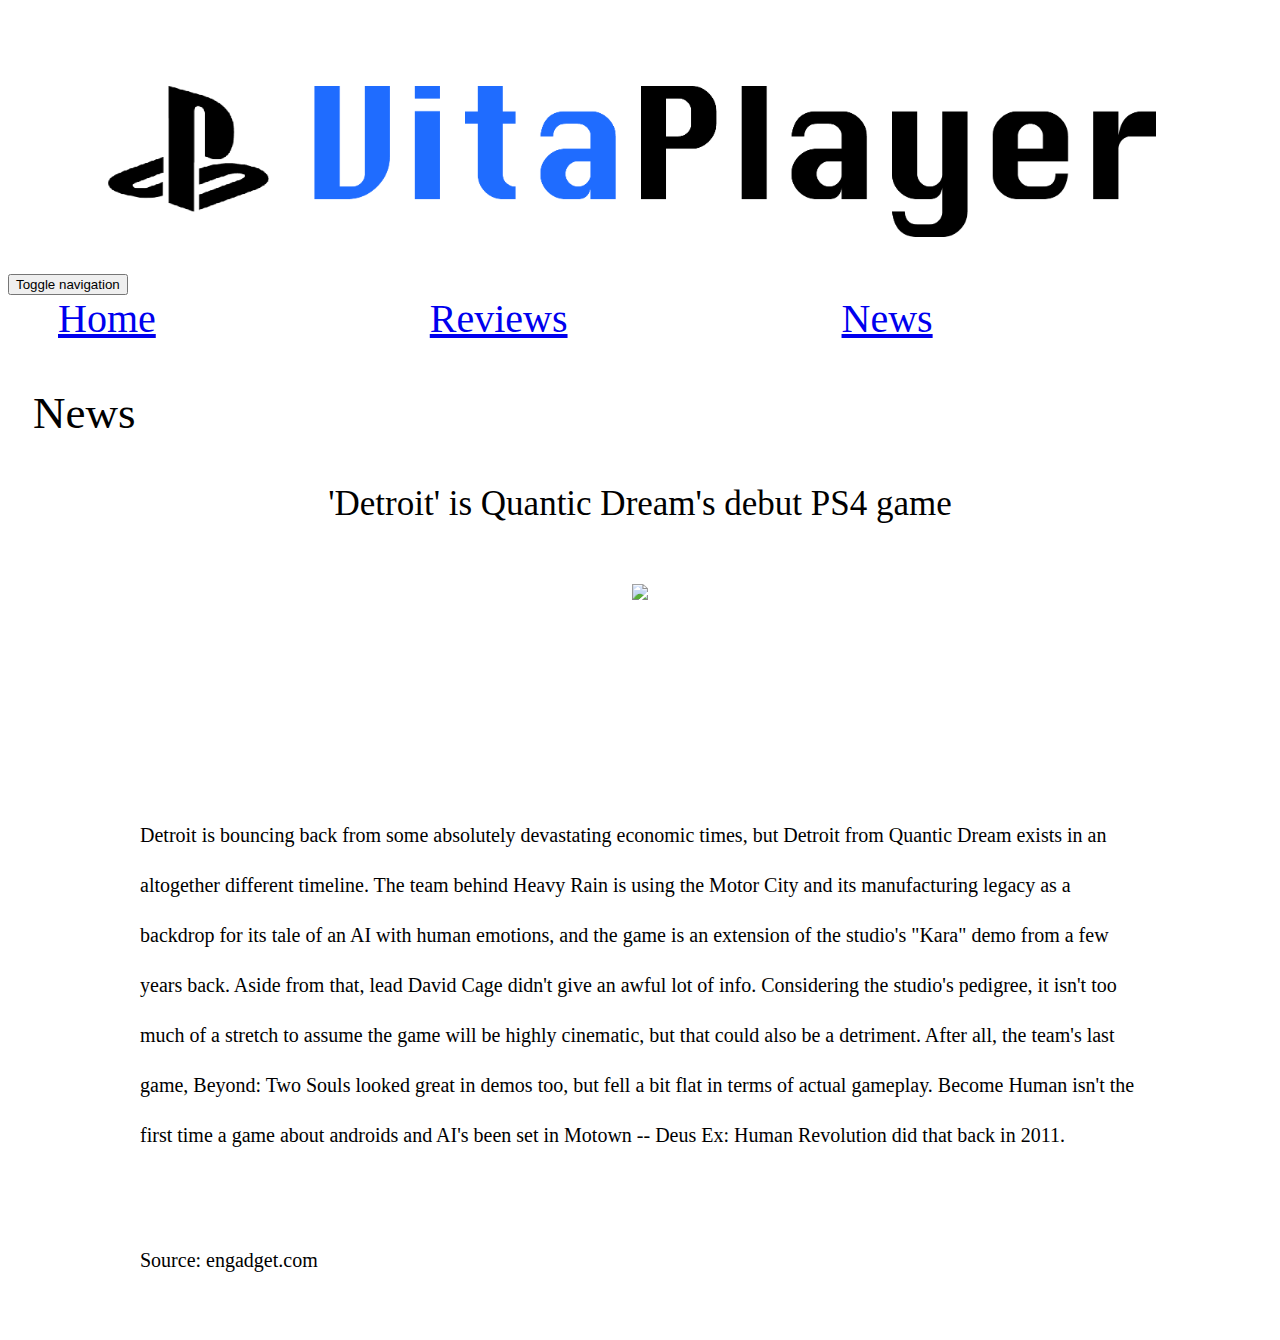
==== Website/news-detroit.html @ de333baf "website" ====
<html>
	<head>
		<title>VitaPlayer "Detroit"</title>
		<!-- Latest compiled and minified CSS -->
		<link rel="stylesheet" href="https://maxcdn.bootstrapcdn.com/bootstrap/3.3.5/css/bootstrap.min.css" integrity="sha512-dTfge/zgoMYpP7QbHy4gWMEGsbsdZeCXz7irItjcC3sPUFtf0kuFbDz/ixG7ArTxmDjLXDmezHubeNikyKGVyQ==" crossorigin="anonymous">

		<!-- Optional theme -->
		<link rel="stylesheet" href="https://maxcdn.bootstrapcdn.com/bootstrap/3.3.5/css/bootstrap-theme.min.css" integrity="sha384-aUGj/X2zp5rLCbBxumKTCw2Z50WgIr1vs/PFN4praOTvYXWlVyh2UtNUU0KAUhAX" crossorigin="anonymous">

		<!-- load CSS -->
		<link href = "style.css" rel="stylesheet" type="text/css">
	</head>
	<body>
	  	<div class="td-banner-wrap-full td-logo-wrap-full">
	        <div class="td-container td-header-row td-header-header">
	            <div class="logo">
	                <a itemprop="url" href="index.html">
	                <img src="LOGO.png" style = "width: 90%;" alt="">
	            	</a>
	        <meta itemprop="name" content="VitaPlayer">
	            </div>
	        </div>
	    </div>
	    <div class="td-header-sp-recs">
	    	<div class="td-header-rec-wrap">
	    		<div class="td-a-rec td-a-rec-id-header  td-rec-hide-on-p">
					<nav class="navbar navbar-default">
		  			<div class="container-fluid">
		    <!-- Brand and toggle get grouped for better mobile display -->
			    		<div class="navbar-header">
			      		<button type="button" class="navbar-toggle collapsed" data-toggle="collapse" data-target="#bs-example-navbar-collapse-1" aria-expanded="false">
			        		<span class="sr-only">Toggle navigation</span>
			       			<span class="icon-bar"></span>
			        		<span class="icon-bar"></span>
			       			<span class="icon-bar"></span>
			      		</button>
			      			<div class="navbar" style="font-family:silom">
				      			<a class="navbar-brand" href="index.html">Home</a>
				      			<a class="navbar-brand" href="reviews.html">Reviews</a>
				      			<a class="navbar-brand" href="news.html">News</a>
				      		</div>
				  		</div>
				  	</div>
				  	</nav>
				</div>
			</div>
		</div>

		<section>
			<div class="heading-sub">
				<p>News</p>
			</div>
		</section>

		<section>
			<div class="heading-news">
				<p>'Detroit' is Quantic Dream's debut PS4 game</p>
			</div>
		</section>
		<div class="after">
		</div>

		<section>
			<div class="news-front-pic">
				<img src="http://o.aolcdn.com/hss/storage/midas/d67c9ab7d9e293f9b09a947897fd6f9f/202872606/22523728355_717f5a6604_k.jpg">
			</div>
		</section>

		<div class="after2">
		</div>

		<section>
			<div class="news-body">
				<div class="row">
					<div class="col-md-12">
						Detroit is bouncing back from some absolutely devastating economic times, but Detroit from Quantic Dream exists in an altogether different timeline. The team behind Heavy Rain is using the Motor City and its manufacturing legacy as a backdrop for its tale of an AI with human emotions, and the game is an extension of the studio's "Kara" demo from a few years back. Aside from that, lead David Cage didn't give an awful lot of info. Considering the studio's pedigree, it isn't too much of a stretch to assume the game will be highly cinematic, but that could also be a detriment. After all, the team's last game, Beyond: Two Souls looked great in demos too, but fell a bit flat in terms of actual gameplay. Become Human isn't the first time a game about androids and AI's been set in Motown -- Deus Ex: Human Revolution did that back in 2011.

						<p class="source">Source: engadget.com</p>
					</div>
				</div>
			</div>
		</section>


		<!-- Latest compiled and minified JavaScript -->
		<script src="https://ajax.googleapis.com/ajax/libs/jquery/1.11.3/jquery.min.js"></script>
		<script src="https://maxcdn.bootstrapcdn.com/bootstrap/3.3.5/js/bootstrap.min.js" integrity="sha512-K1qjQ+NcF2TYO/eI3M6v8EiNYZfA95pQumfvcVrTHtwQVDG+aHRqLi/ETn2uB+1JqwYqVG3LIvdm9lj6imS/pQ==" crossorigin="anonymous"></script>
	</body>
---- Website/style.css ----
.logo{
	padding-left: 100px;
}
.navbar-brand{
	margin-right: 220px;
	font-size: 40px;
	padding-left: 50px;
	padding-top: 25;
}

.nav-each{
	font-family: silom;
}

.navbar-form{
	
}


.front-image-first{
	float: left;
	width: 600px;
	height: 600px;
	margin: 25px;
}

.side-info{
	position: absolute;
	right: 0;
	width: 300px;
	height: 500px;
	border: 1px solid black;
	margin: 25px;
	text-align: center;
	font-family: silom;
}

.side-info-title{
	color: 1F6CFF;
	text-decoration: underline;
}

.after{
	clear: left;
}

.block-title{
	position: relative;
	left: 25;
	font-family: silom;
	color: 1F6CFF;
	font-size: 30px;
	text-decoration: underline;
}

.after2{
	clear: left;
}

.box{
	display: inline-block;
	height: 200px;
	width: 350;
	margin: 2.5em;
}

.after3{
	clear: left;
}

.block-title2{
	position: relative;
	left: 25;
	font-family: silom;
	color: 1F6CFF;
	font-size: 30px;
	text-decoration: underline;
}

.after4{
	clear: left;
}

.box2{
	display: inline-block;
	height: 200px;
	width: 350;
	margin: 2.5em;
}

.heading-sub{
	position: relative;
	left: 25;
	font-family: silom;
	font-size: 45px;
}

.heading-news{
	position: relative;
	text-align: center;
	font-family: silom;
	font-size: 35px;
}

.container{
	display: -webkit-flex;
	display: flex;
	margin: 2em;
}

.pic1{
	width: 700px;
}

.flex-column{
	-webkit-flex:1;
	flex:1;
}

.news-front-pic{
	text-align: center;
	margin: 60px;
	overflow: auto;
}


.news-body{
	position: relative;
	top: 150px;
	font-family: silom;
	font-size: 20px;
	width: 1000px;
	margin:  0 auto;
	line-height: 250%;
}

.source{
	line-height: 800%;
}
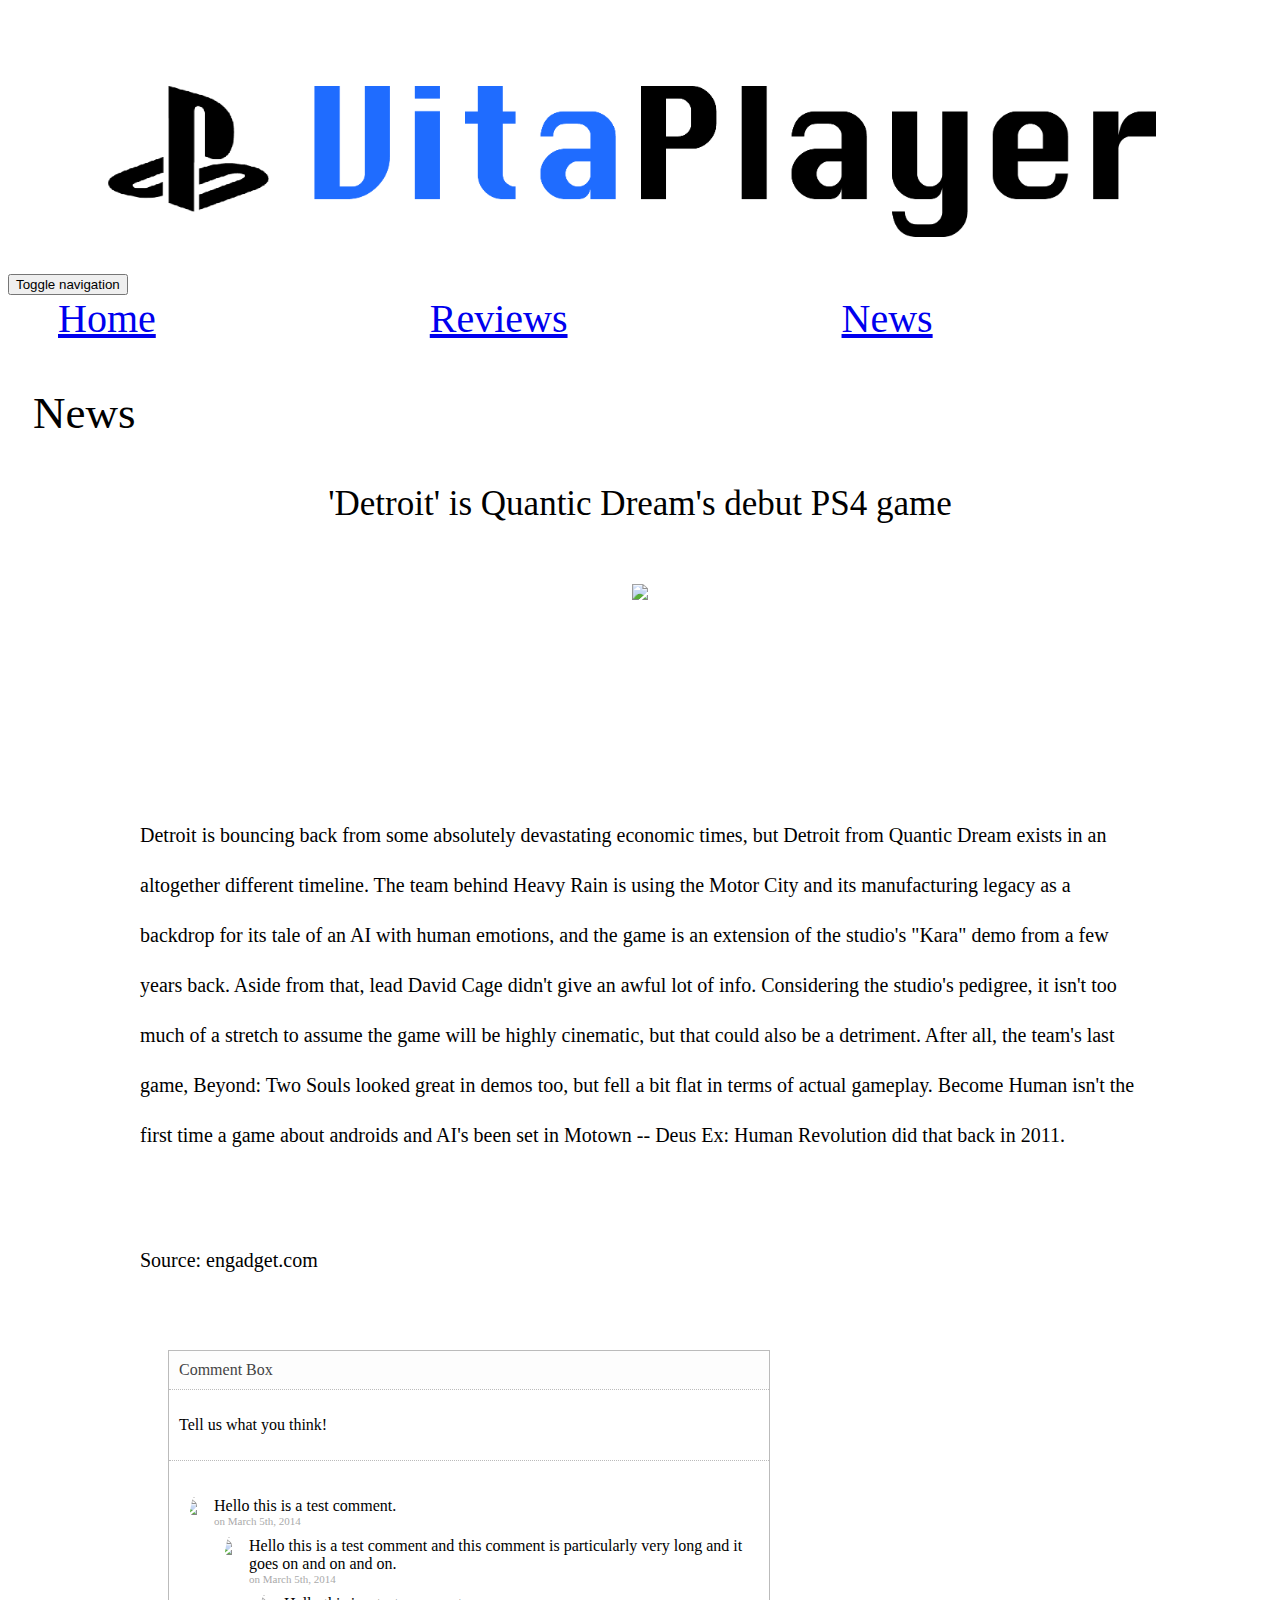
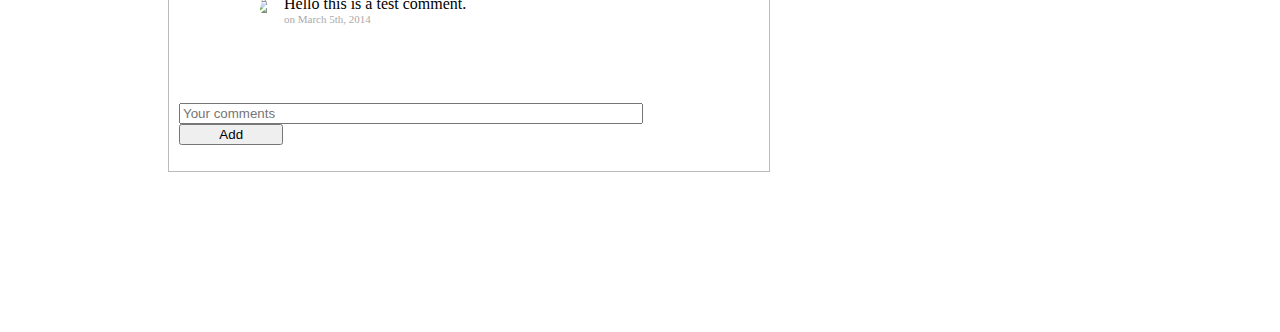
==== commit 76ae8805: "final website" ====
--- a/Website/news-detroit.html
+++ b/Website/news-detroit.html
@@ -81,6 +81,54 @@
 			</div>
 		</section>
 
+		<div class="detailBox">
+	    	<div class="titleBox">
+	      		<label>Comment Box</label>
+	    	</div>
+	    	<div class="commentBox">
+	        
+	        	<p class="taskDescription">Tell us what you think!</p>
+	    	</div>
+	   		<div class="actionBox">
+	        	<ul class="commentList">
+	            	<li>
+	                	<div class="commenterImage">
+	                  		<img src="http://lorempixel.com/50/50/people/6" />
+	                	</div>
+	                	<div class="commentText">
+	                    	<p class="">Hello this is a test comment.</p> <span class="date sub-text">on March 5th, 2014</span>
+
+	                	</div>
+	            	</li>
+	            	<li>
+	                	<div class="commenterImage">
+	                  		<img src="http://lorempixel.com/50/50/people/7" />
+	                	</div>
+	                	<div class="commentText">
+	                    	<p class="">Hello this is a test comment and this comment is particularly very long and it goes on and on and on.</p> <span class="date sub-text">on March 5th, 2014</span>
+						</div>
+	            	</li>
+	           	 	<li>
+	                	<div class="commenterImage">
+	                  		<img src="http://lorempixel.com/50/50/people/9" />
+	                	</div>
+	                	<div class="commentText">
+	                    	<p class="">Hello this is a test comment.</p> <span class="date sub-text">on March 5th, 2014</span>
+
+	                	</div>
+	            	</li>
+	        	</ul>
+	        	<form class="form-inline" role="form">
+	            	<div class="form-group">
+	                	<input class="form-control" type="text" placeholder="Your comments" />
+	            	</div>
+	            	<div class="form-group">
+	                	<button class="btn btn-default">Add</button>
+	            	</div>
+	        	</form>
+	    	</div>
+		</div>
+
 
 		<!-- Latest compiled and minified JavaScript -->
 		<script src="https://ajax.googleapis.com/ajax/libs/jquery/1.11.3/jquery.min.js"></script>
--- a/Website/style.css
+++ b/Website/style.css
@@ -34,6 +34,7 @@
 	margin: 25px;
 	text-align: center;
 	font-family: silom;
+	line-height: 300%;
 }
 
 .side-info-title{
@@ -65,6 +66,18 @@
 	margin: 2.5em;
 }
 
+.pic-text{
+	text-align: center;
+	font-family: silom;
+	font-size: 18px;
+}
+
+.pic-text2{
+	text-align: center;
+	font-family: silom;
+	font-size: 18px;
+}
+
 .after3{
 	clear: left;
 }
@@ -87,6 +100,17 @@
 	height: 200px;
 	width: 350;
 	margin: 2.5em;
+}
+
+.review-box{
+	display: inline-block;
+	height: 200px;
+	width: 350;
+	margin: 2.5em;
+	text-align: center;
+	font-family: silom;
+	font-size: 26px;
+	top: 2em;
 }
 
 .heading-sub{
@@ -138,3 +162,92 @@
 .source{
 	line-height: 800%;
 }
+
+.box-news{
+	display: inline-block;
+	margin: 6em;
+}
+
+@import url(//netdna.bootstrapcdn.com/bootstrap/3.1.1/css/bootstrap.min.css);
+
+.detailBox {
+    width:600px;
+    border:1px solid #bbb;
+    margin: 10em;
+    font-family: silom;
+}
+.titleBox {
+    background-color:#fdfdfd;
+    padding:10px;
+}
+.titleBox label{
+  color:#444;
+  margin:0;
+  display:inline-block;
+}
+
+.commentBox {
+    padding:10px;
+    border-top:1px dotted #bbb;
+}
+.commentBox .form-group:first-child, .actionBox .form-group:first-child {
+    width:80%;
+}
+.commentBox .form-group:nth-child(2), .actionBox .form-group:nth-child(2) {
+    width:18%;
+}
+.actionBox .form-group * {
+    width:100%;
+}
+.taskDescription {
+    margin-top:10px 0;
+}
+.commentList {
+    padding:0;
+    list-style:none;
+    max-height:200px;
+    overflow:auto;
+}
+.commentList li {
+    margin:0;
+    margin-top:10px;
+}
+.commentList li > div {
+    display:table-cell;
+}
+.commenterImage {
+    width:30px;
+    margin-right:5px;
+    height:100%;
+    float:left;
+}
+.commenterImage img {
+    width:100%;
+    border-radius:50%;
+}
+.commentText p {
+    margin:0;
+}
+.sub-text {
+    color:#aaa;
+    font-size:11px;
+}
+.actionBox {
+    border-top:1px dotted #bbb;
+    padding:10px;
+}
+
+.rating {
+  unicode-bidi: bidi-override;
+  direction: rtl;
+}
+.rating > span {
+  display: inline-block;
+  position: relative;
+  width: 1.1em;
+}
+.rating > span:hover:before,
+.rating > span:hover ~ span:before{
+   content: "\2605";
+   position: absolute;
+}